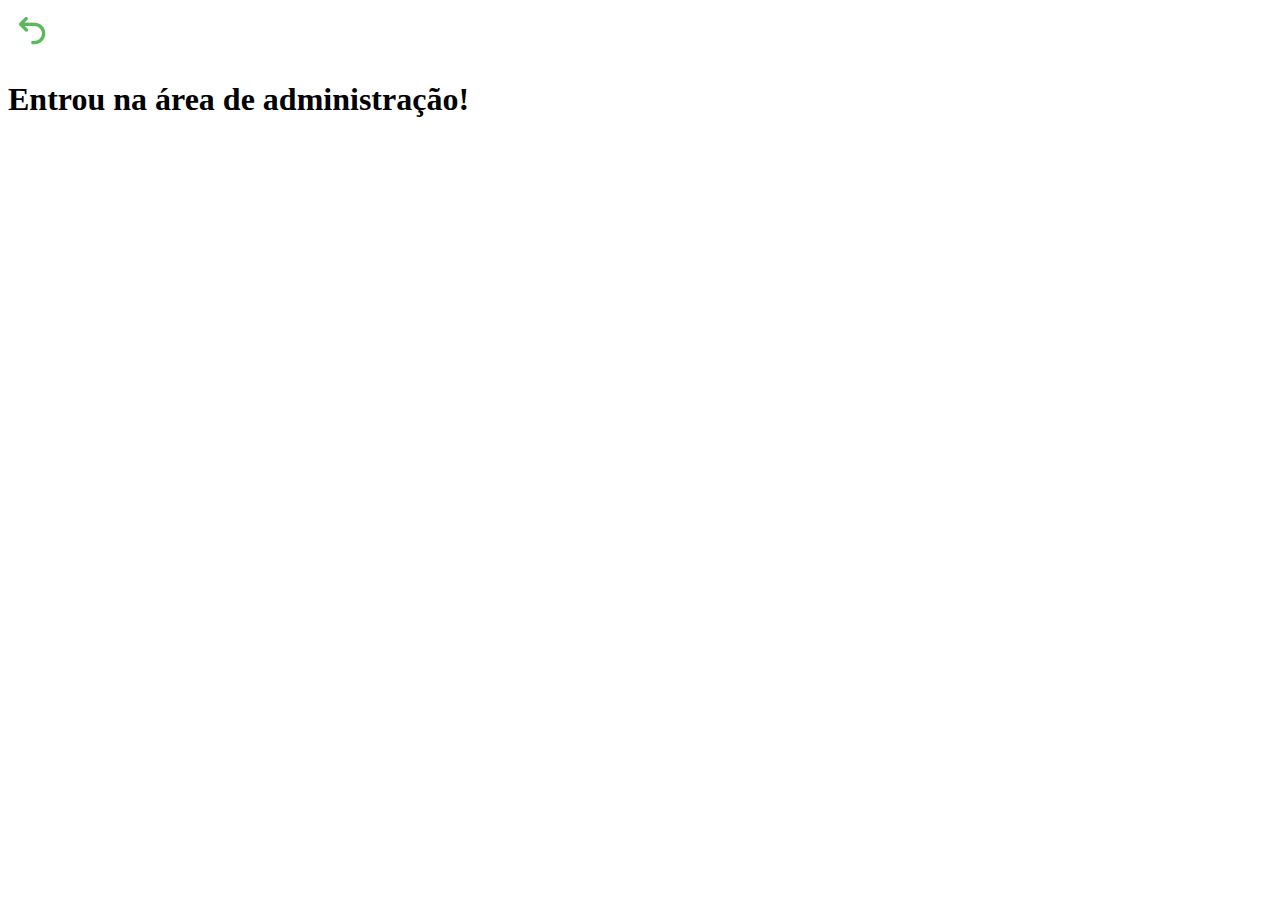
==== ProjetoInicial/pages/adm.html @ c0254924 "Continuação visual do site" ====
<!DOCTYPE html>
<html lang="pt-br">
<head>
    <meta charset="UTF-8">
    <meta name="viewport" content="width=device-width, initial-scale=1.0">
    <title>ADM - Ondas do Futuro</title>
    <link href="https://cdn.jsdelivr.net/npm/bootstrap@5.0.2/dist/css/bootstrap.min.css" rel="stylesheet" integrity="sha384-EVSTQN3/azprG1Anm3QDgpJLIm9Nao0Yz1ztcQTwFspd3yD65VohhpuuCOmLASjC" crossorigin="anonymous">
</head>
<body>
    <div class="d-flex">
        <a href="../index.html"><img src="../images/returnArrow.png"></a>
        <h1>Entrou na área de administração!</h1>
    </div>

    <script src="https://cdn.jsdelivr.net/npm/bootstrap@5.0.2/dist/js/bootstrap.bundle.min.js" integrity="sha384-MrcW6ZMFYlzcLA8Nl+NtUVF0sA7MsXsP1UyJoMp4YLEuNSfAP+JcXn/tWtIaxVXM" crossorigin="anonymous"></script>
</body>
</html>
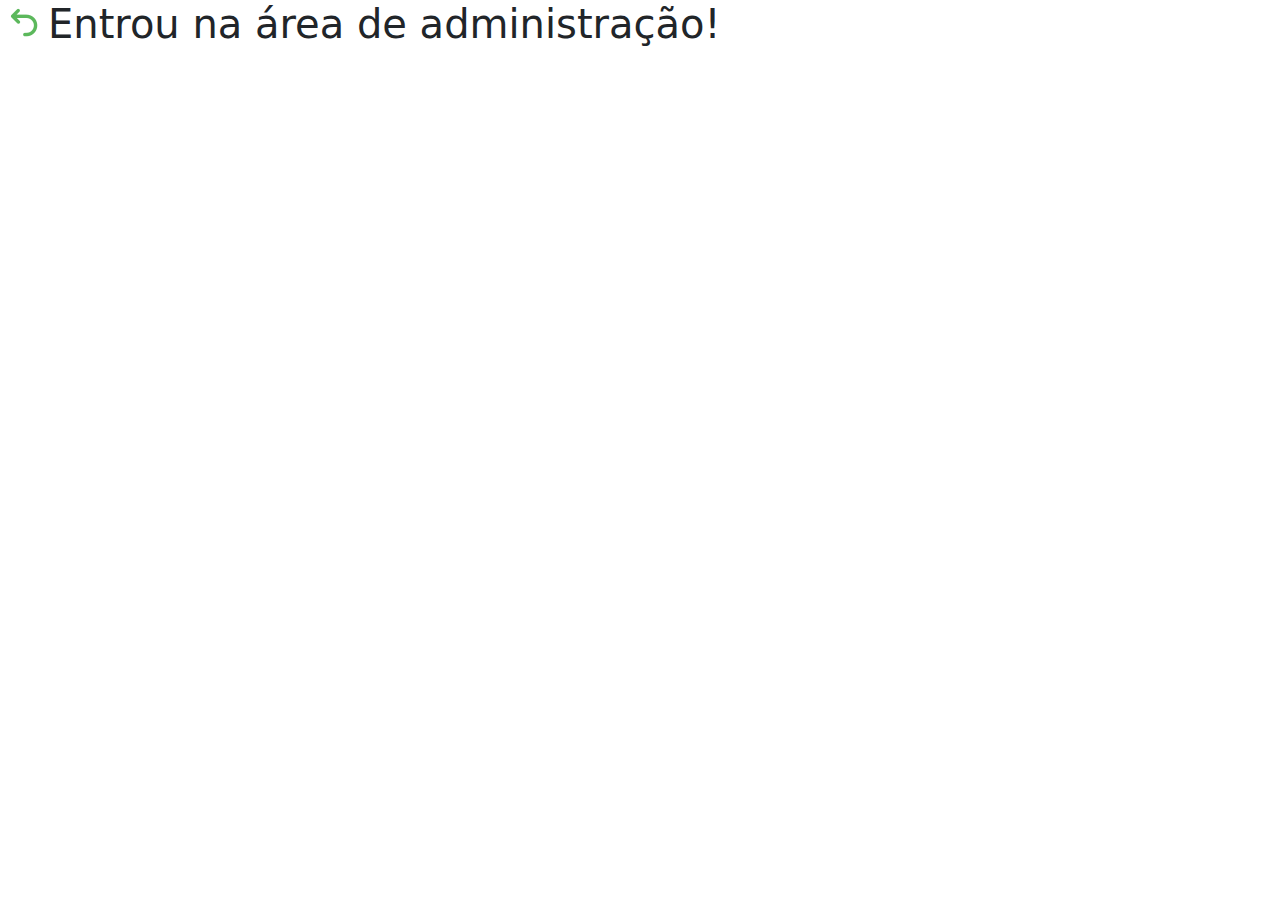
==== commit 368cd6b9: "Continuação part.3" ====
--- a/ProjetoInicial/pages/adm.html
+++ b/ProjetoInicial/pages/adm.html
@@ -4,7 +4,7 @@
     <meta charset="UTF-8">
     <meta name="viewport" content="width=device-width, initial-scale=1.0">
     <title>ADM - Ondas do Futuro</title>
-    <link href="https://cdn.jsdelivr.net/npm/bootstrap@5.0.2/dist/css/bootstrap.min.css" rel="stylesheet" integrity="sha384-EVSTQN3/azprG1Anm3QDgpJLIm9Nao0Yz1ztcQTwFspd3yD65VohhpuuCOmLASjC" crossorigin="anonymous">
+    <link href="https://cdn.jsdelivr.net/npm/bootstrap@5.3.3/dist/css/bootstrap.min.css" rel="stylesheet" integrity="sha384-QWTKZyjpPEjISv5WaRU9OFeRpok6YctnYmDr5pNlyT2bRjXh0JMhjY6hW+ALEwIH" crossorigin="anonymous">
 </head>
 <body>
     <div class="d-flex">
@@ -12,6 +12,6 @@
         <h1>Entrou na área de administração!</h1>
     </div>
 
-    <script src="https://cdn.jsdelivr.net/npm/bootstrap@5.0.2/dist/js/bootstrap.bundle.min.js" integrity="sha384-MrcW6ZMFYlzcLA8Nl+NtUVF0sA7MsXsP1UyJoMp4YLEuNSfAP+JcXn/tWtIaxVXM" crossorigin="anonymous"></script>
+    <script src="https://cdn.jsdelivr.net/npm/bootstrap@5.3.3/dist/js/bootstrap.bundle.min.js" integrity="sha384-YvpcrYf0tY3lHB60NNkmXc5s9fDVZLESaAA55NDzOxhy9GkcIdslK1eN7N6jIeHz" crossorigin="anonymous"></script>
 </body>
 </html>